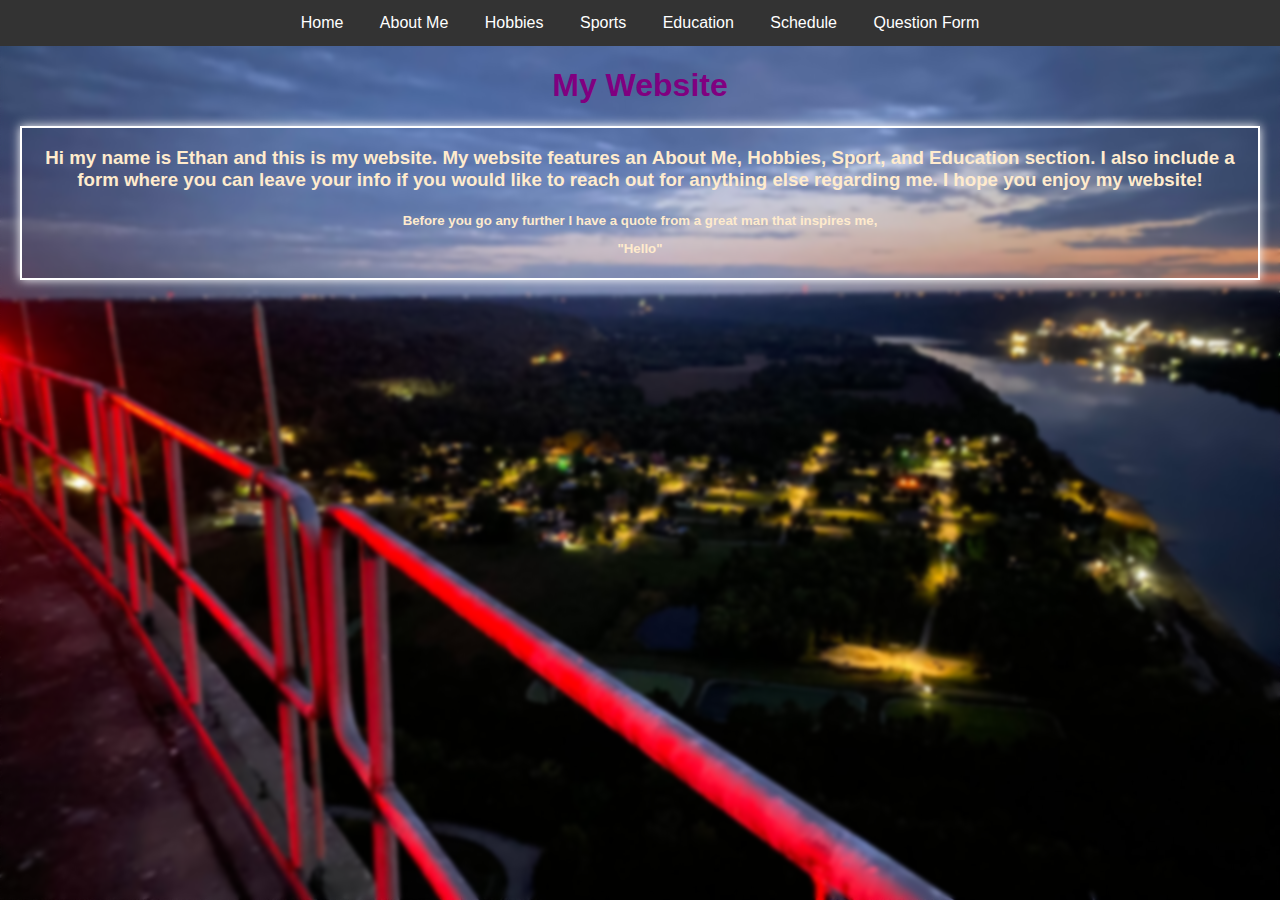
==== index.html @ 199cd18a "Imported Website" ====
<!DOCTYPE html>
<html lang="en">

    <head>

        <meta charset="utf-8">
        <meta name="viewport" content="width=device-width, initial-scale=1, shrink-to-fit=no">
        <title>EB Final Project</title>
        <link rel="stylesheet" href="css/print.css" media="print">
        <link rel="stylesheet" href="css/reset.css">
        <link rel="stylesheet" href="css/index.css">

    </head>

    
        
        <body>

            <div class="background">

            <nav>
                <ul>
                    <li><a href="index.html">Home</a></li>
                    <li><a href="aboutme.html">About Me</a></li>
                    <li><a href="hobbies.html">Hobbies</a></li>
                    <li><a href="sports.html">Sports</a></li>
                    <li><a href="education.html">Education</a></li>
                    <li><a href="schedule.html">Schedule</a></li>
                    <li><a href="form.html">Question Form</a></li>
                </ul>
            </nav>

            <header>
                
            
                <h1>My Website</h1>
                <section class="bod">
                <h3>
                    Hi my name is Ethan and this is my website. 
                    My website features an About Me, Hobbies, Sport, and 
                    Education section. I also include a form where you can 
                    leave your info if you would like to reach out for anything 
                    else regarding me. I hope you enjoy my website! 
                </h3> 

                <h5> Before you go any further I have a quote from a great man that inspires me,
                    <blockquote>"Hello"</blockquote>
                </h5>

            </section>

            </header>

            
       
            </div>

       

        </body>
---- css/print.css ----
body {
    font-family: 'Arial', sans-serif;
    font-size: 12pt;
  }
  
  h1, h2, h3 {
    color: #333;
  }
---- css/index.css ----
@import url(body.css);

@media only screen and (max-device-width: 767px) and (min-device-pixel-ration: 2) {
    body {
        font-size: 14px;
      }
    
      nav {
        flex-direction: column;
      }
    
      .sidebar {
        display: none;
      }
}

.background  {
    background-image: url('../images/backgroundimg.jpeg');
    background-size: cover;
    background-position: center;
    height: 100vh;
    position: relative;
    overflow: hidden;
    z-index: 0;
}

body {
    margin: 0;
    padding: 0;
    font-family: 'Arial', sans-serif;
    text-align: center;
}

.bod {
    border: 2px solid white;
    margin: 20px;
    box-shadow: 0 0 10px white;
}

header {
    color: blanchedalmond;
}

nav {
    background-color: #333;
    overflow: hidden;
}

ul {
    list-style-type: none;
    margin: 0;
    padding: 0;
    overflow: hidden;
}

li {
    display: inline-block;
}

a {
    display: block;
    color: white;
    text-align: center;
    padding: 14px 16px;
    text-decoration: none;
}

a:hover {
    background-color: grey;
}

a.active {
    background-color: #4CAF50;
    color: white;
}



.content {
    text-align: center;
    z-index: 1;
}

.background::before {
    content: "";
    background: inherit;
    position: absolute;
    z-index: -1;
    top: 0;
    right: 0;
    bottom: 0;
    left: 0;
    filter: blur(2px);
}
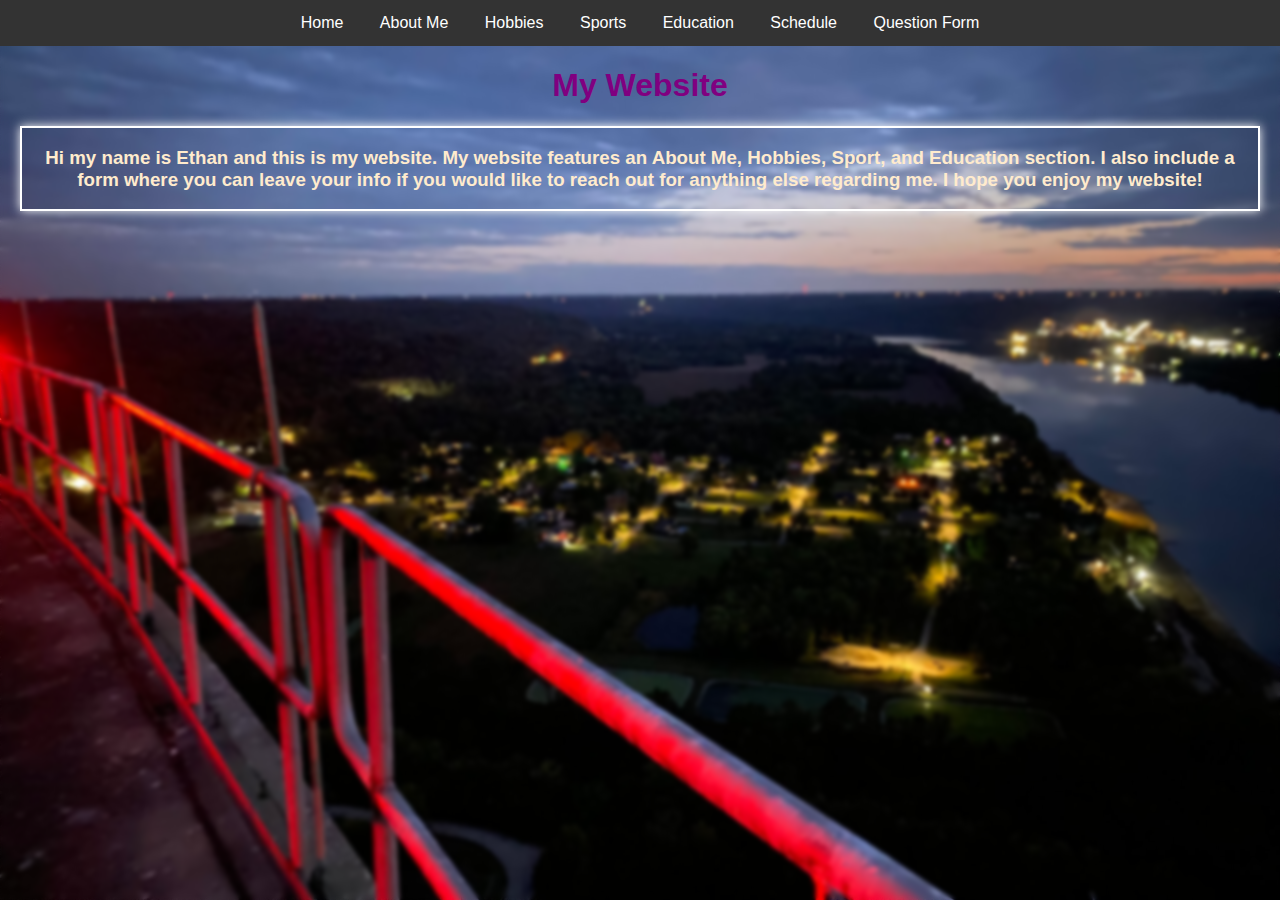
==== commit 15169358: "Index" ====
--- a/index.html
+++ b/index.html
@@ -43,10 +43,6 @@
                     else regarding me. I hope you enjoy my website! 
                 </h3> 
 
-                <h5> Before you go any further I have a quote from a great man that inspires me,
-                    <blockquote>"Hello"</blockquote>
-                </h5>
-
             </section>
 
             </header>
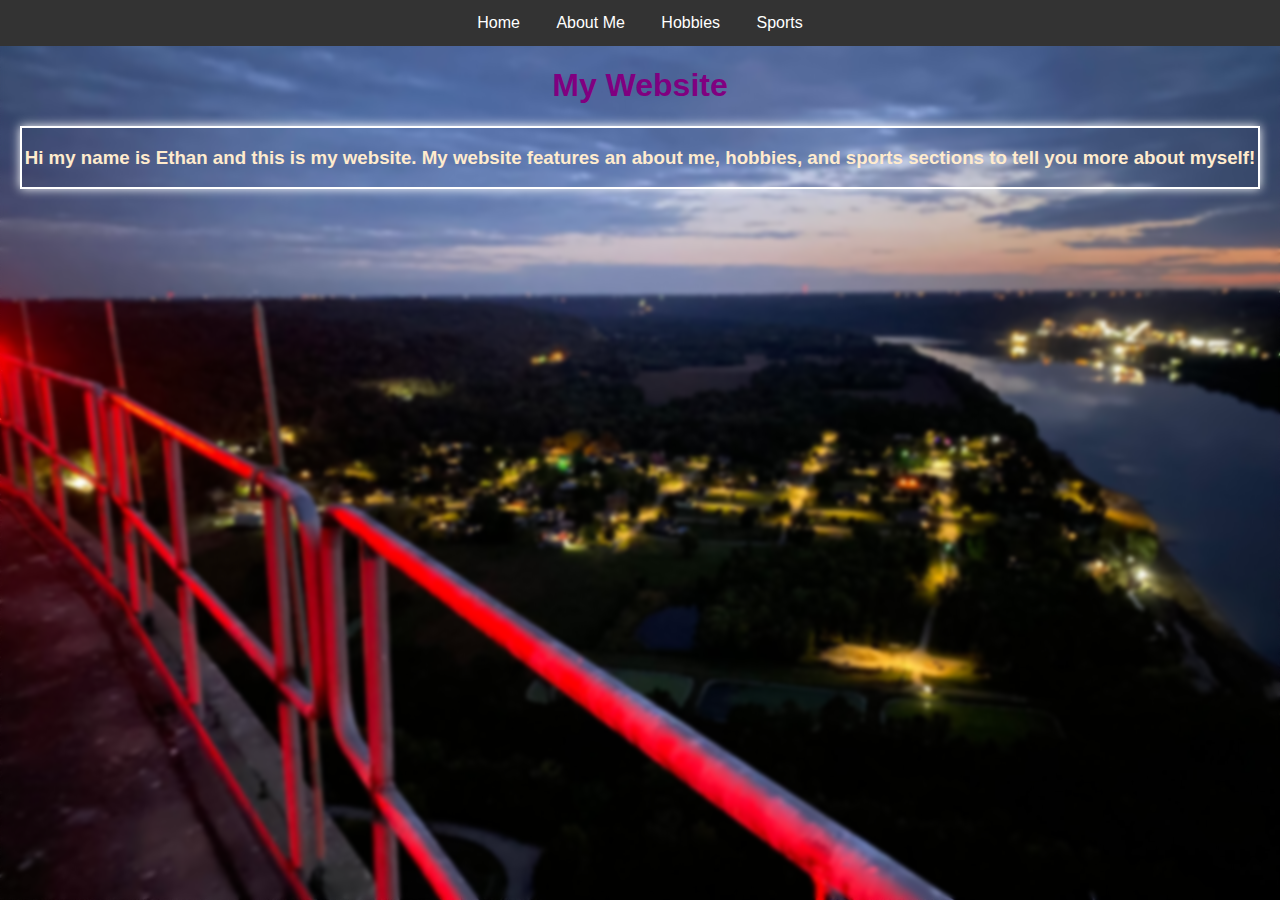
==== commit c7a1c4ed: "Main Changes Complete" ====
--- a/index.html
+++ b/index.html
@@ -24,9 +24,6 @@
                     <li><a href="aboutme.html">About Me</a></li>
                     <li><a href="hobbies.html">Hobbies</a></li>
                     <li><a href="sports.html">Sports</a></li>
-                    <li><a href="education.html">Education</a></li>
-                    <li><a href="schedule.html">Schedule</a></li>
-                    <li><a href="form.html">Question Form</a></li>
                 </ul>
             </nav>
 
@@ -37,10 +34,8 @@
                 <section class="bod">
                 <h3>
                     Hi my name is Ethan and this is my website. 
-                    My website features an About Me, Hobbies, Sport, and 
-                    Education section. I also include a form where you can 
-                    leave your info if you would like to reach out for anything 
-                    else regarding me. I hope you enjoy my website! 
+                    My website features an about me, hobbies, and sports sections to tell 
+                    you more about myself!
                 </h3> 
 
             </section>
